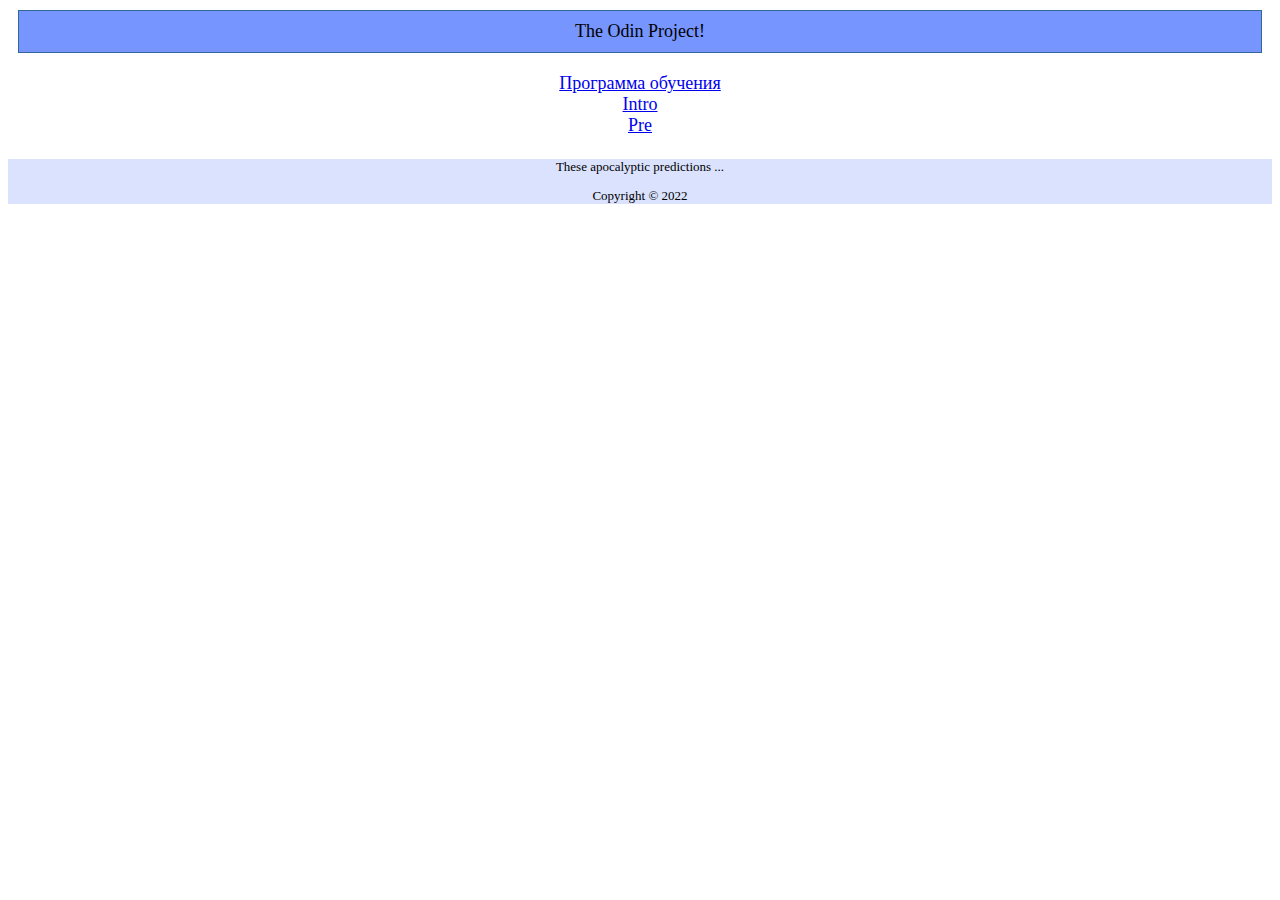
==== index.html @ 6a4e45c0 "Update" ====
<!DOCTYPE html>
<html lang="ru">

<head>
  <meta charset="utf-8">
  <title>The Odin Project</title>
  <link rel="stylesheet" type="text/css" href="css/style.css">
</head>

<body>
  
  <Header>
    <hl>The Odin Project!</hl>
    <!-- <p class="Byline">by Ray N. Carnation</p> -->
  </Header>

  <div class="Test1">
    <!-- <ul> -->
      <!-- <li><a href="templates/intro.html">Intro</a></li> -->
      <!-- <li><a href="templates/prere.html">Pre</a></li> -->
      <!-- <li><a href="Templates/Intro/Asking For Help/">Asking For help</a></li> -->
      <!-- <li><a href="#">Контакты</a></li> -->
    <!-- </ul> -->
    <a href="#">Программа обучения</a><br>
    <a href="templates/intro.html">Intro</a><br>
    <a href="templates/prere.html">Pre</a><br>
  </div>

  <footer class="Footer">
    <p class="Disclaimer">These apocalyptic predictions ...</p>
    <!-- <p> <a href="AboutUs.html">About Us</a> </p> -->
    <p>Copyright © 2022</p>
  </footer>

</body>

</html>
---- css/style.css ----
Header {
    background-color: #7695FE;
    border: thin #336699 solid;
    padding: 10px;
    margin: 10px;
    text-align: center;
    font-size: large;
    }

/* Форматируем все заголовки <h1> в элементе <div>
верхнего колонтитула (заголовок статьи). */
.Header h1 {
    margin: 0px;
    color: white;
    font-size: xx-large;
    }


.Test1 {
    padding: 10px;
    margin: 10px;
    text-align: center;
    font-size: large;
    }

footer {
    background-color: #dae2fd;
    /* border: thin #336699 solid; */
    /* padding: 10px; */
    /* margin: 10px; */
    text-align: center;
    font-size: small;
    }
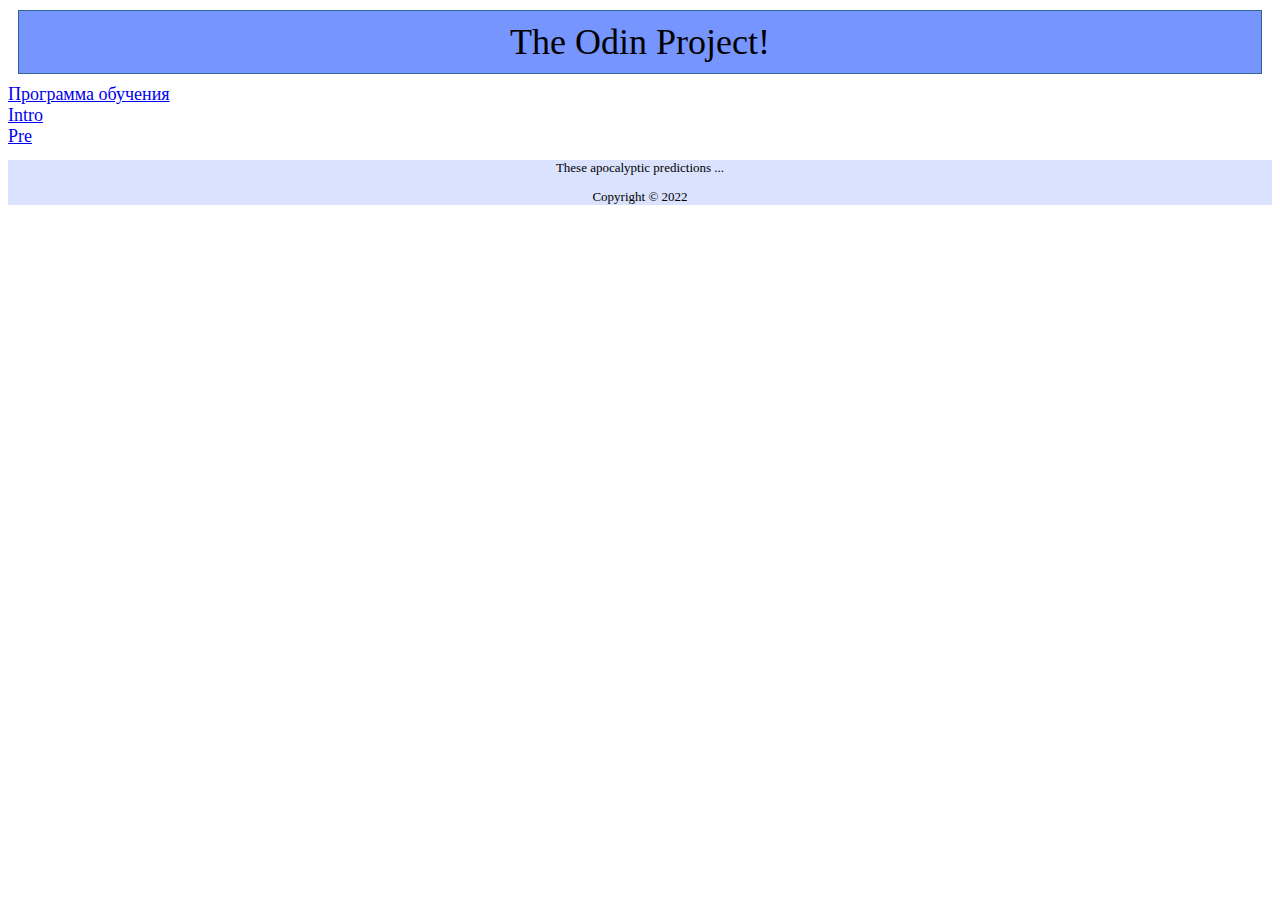
==== commit e05b8436: "Update" ====
--- a/index.html
+++ b/index.html
@@ -9,10 +9,10 @@
 
 <body>
   
-  <Header>
+  <header>
     <hl>The Odin Project!</hl>
     <!-- <p class="Byline">by Ray N. Carnation</p> -->
-  </Header>
+  </header>
 
   <div class="Test1">
     <!-- <ul> -->
@@ -21,9 +21,9 @@
       <!-- <li><a href="Templates/Intro/Asking For Help/">Asking For help</a></li> -->
       <!-- <li><a href="#">Контакты</a></li> -->
     <!-- </ul> -->
-    <a href="#">Программа обучения</a><br>
+    <p><a href="#">Программа обучения</a><br>
     <a href="templates/intro.html">Intro</a><br>
-    <a href="templates/prere.html">Pre</a><br>
+    <a href="templates/prere.html">Pre</a></p>
   </div>
 
   <footer class="Footer">
--- a/css/style.css
+++ b/css/style.css
@@ -1,26 +1,21 @@
-Header {
+header {
     background-color: #7695FE;
     border: thin #336699 solid;
     padding: 10px;
     margin: 10px;
     text-align: center;
-    font-size: large;
-    }
-
-/* Форматируем все заголовки <h1> в элементе <div>
-верхнего колонтитула (заголовок статьи). */
-.Header h1 {
-    margin: 0px;
-    color: white;
-    font-size: xx-large;
+    font-size: 36px;
+    font-family: Georgia, 'Times New Roman', Times, serif;
     }
 
 
-.Test1 {
-    padding: 10px;
-    margin: 10px;
-    text-align: center;
+.Test1 p {
+    /* padding: 10px; */
+    /* margin: 10px; */
+    text-align: left;
     font-size: large;
+    margin-top: 0;
+    margin-bottom: 0;
     }
 
 footer {
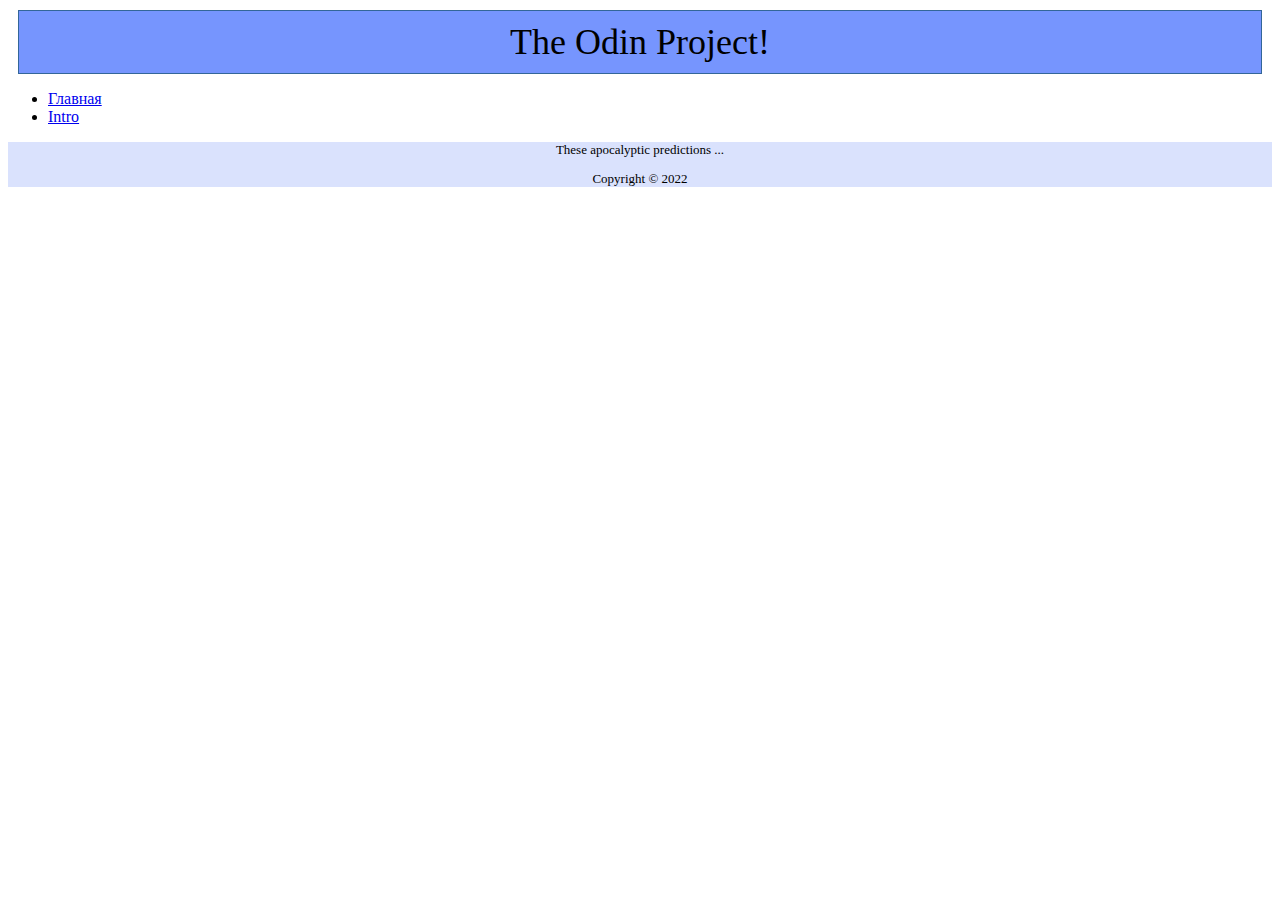
==== commit 5da5ff17: "Update" ====
--- a/index.html
+++ b/index.html
@@ -14,21 +14,13 @@
     <!-- <p class="Byline">by Ray N. Carnation</p> -->
   </header>
 
-  <div class="Test1">
-    <!-- <ul> -->
-      <!-- <li><a href="templates/intro.html">Intro</a></li> -->
-      <!-- <li><a href="templates/prere.html">Pre</a></li> -->
-      <!-- <li><a href="Templates/Intro/Asking For Help/">Asking For help</a></li> -->
-      <!-- <li><a href="#">Контакты</a></li> -->
-    <!-- </ul> -->
-    <p><a href="#">Программа обучения</a><br>
-    <a href="templates/intro.html">Intro</a><br>
-    <a href="templates/prere.html">Pre</a></p>
-  </div>
+  <ul class="mainNav">
+    <li><a href="#" class="homeLink">Главная</a></li>
+    <li><a href="/templates/intro.html" class="introLink">Intro</a></li>
+  </ul>
 
   <footer class="Footer">
     <p class="Disclaimer">These apocalyptic predictions ...</p>
-    <!-- <p> <a href="AboutUs.html">About Us</a> </p> -->
     <p>Copyright © 2022</p>
   </footer>
 
--- a/css/style.css
+++ b/css/style.css
@@ -7,7 +7,6 @@
     font-size: 36px;
     font-family: Georgia, 'Times New Roman', Times, serif;
     }
-
 
 .Test1 p {
     /* padding: 10px; */
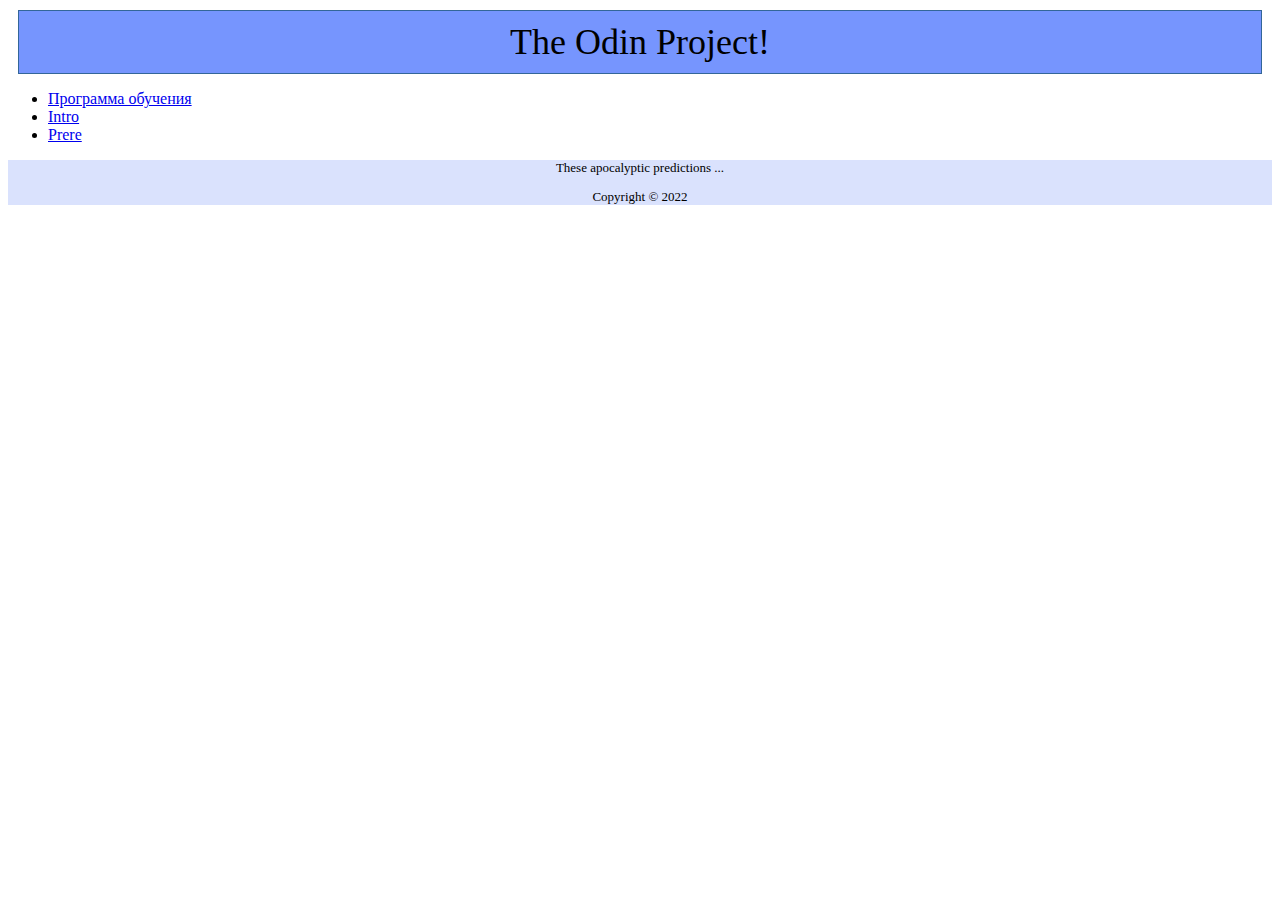
==== commit cbdad07f: "Update" ====
--- a/index.html
+++ b/index.html
@@ -15,8 +15,9 @@
   </header>
 
   <ul class="mainNav">
-    <li><a href="#" class="homeLink">Главная</a></li>
-    <li><a href="/templates/intro.html" class="introLink">Intro</a></li>
+    <li><a href="#" class="homeLink">Программа обучения</a></li>
+    <li><a href="./templates/intro.html" class="introLink">Intro</a></li>
+    <li><a href="./templates/prere.html" class="prereLink">Prere</a></li>
   </ul>
 
   <footer class="Footer">
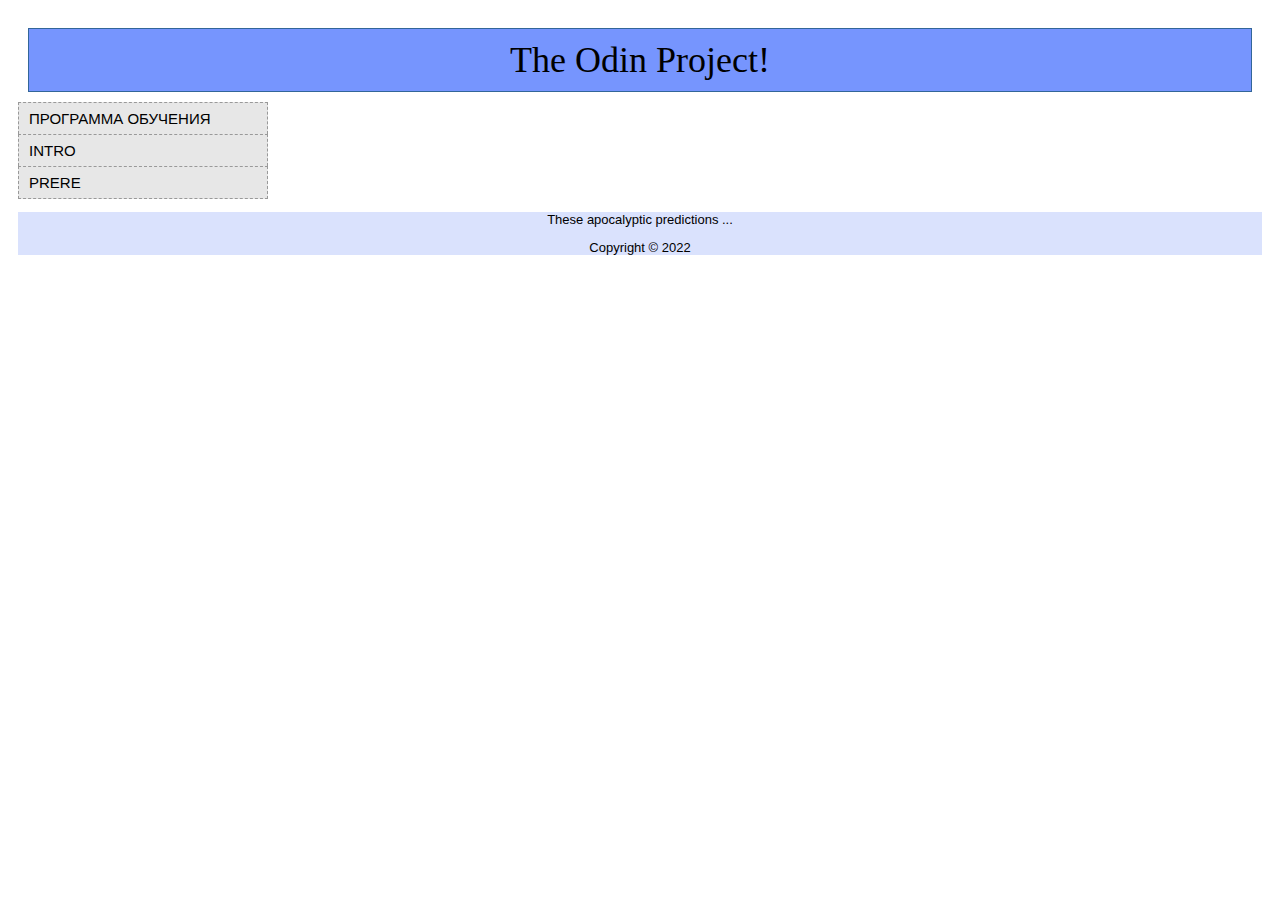
==== commit e35abfed: "Update" ====
--- a/index.html
+++ b/index.html
@@ -3,7 +3,7 @@
 
 <head>
   <meta charset="utf-8">
-  <title>The Odin Project</title>
+  <title>The Odin Project!</title>
   <link rel="stylesheet" type="text/css" href="css/style.css">
 </head>
 
--- a/css/style.css
+++ b/css/style.css
@@ -1,3 +1,43 @@
+/* БАЗОВЫЙ */
+body {
+	font: 62.5% Verdana, Arial, Helvetica, sans-serif;
+	padding: 10px;
+}
+
+/* Прямоугольники вокруг меню */
+.mainNav {
+  margin: 0;
+  padding: 0;
+  list-style: none;
+  width: 250px;
+}
+
+/* последняя граница */
+.mainNav li:last-of-type a {
+  border-bottom: 1px dashed #999;
+}
+.mainNav a {
+  color: #000;
+  font-size: 15px;
+  text-transform: uppercase;
+  text-decoration: none;
+  border: 1px dashed #999;
+  border-bottom: none;
+  padding: 7px 5px 7px 10px;
+  display: block;
+  background-color: #E7E7E7;
+  background-image: url(images/nav.png);
+  background-repeat: no-repeat;
+  background-position: 0 2px;
+}
+
+/* Анимация при наведении мышки */
+.mainNav a:hover {
+  /* font-weight: bold; */
+  background-color: #B2F511;
+  background-position: 3px 50%;
+}
+
 header {
     background-color: #7695FE;
     border: thin #336699 solid;
@@ -8,15 +48,6 @@
     font-family: Georgia, 'Times New Roman', Times, serif;
     }
 
-.Test1 p {
-    /* padding: 10px; */
-    /* margin: 10px; */
-    text-align: left;
-    font-size: large;
-    margin-top: 0;
-    margin-bottom: 0;
-    }
-
 footer {
     background-color: #dae2fd;
     /* border: thin #336699 solid; */
@@ -24,4 +55,8 @@
     /* margin: 10px; */
     text-align: center;
     font-size: small;
-    }+    }
+
+.mainLink {
+  background-color: red;
+}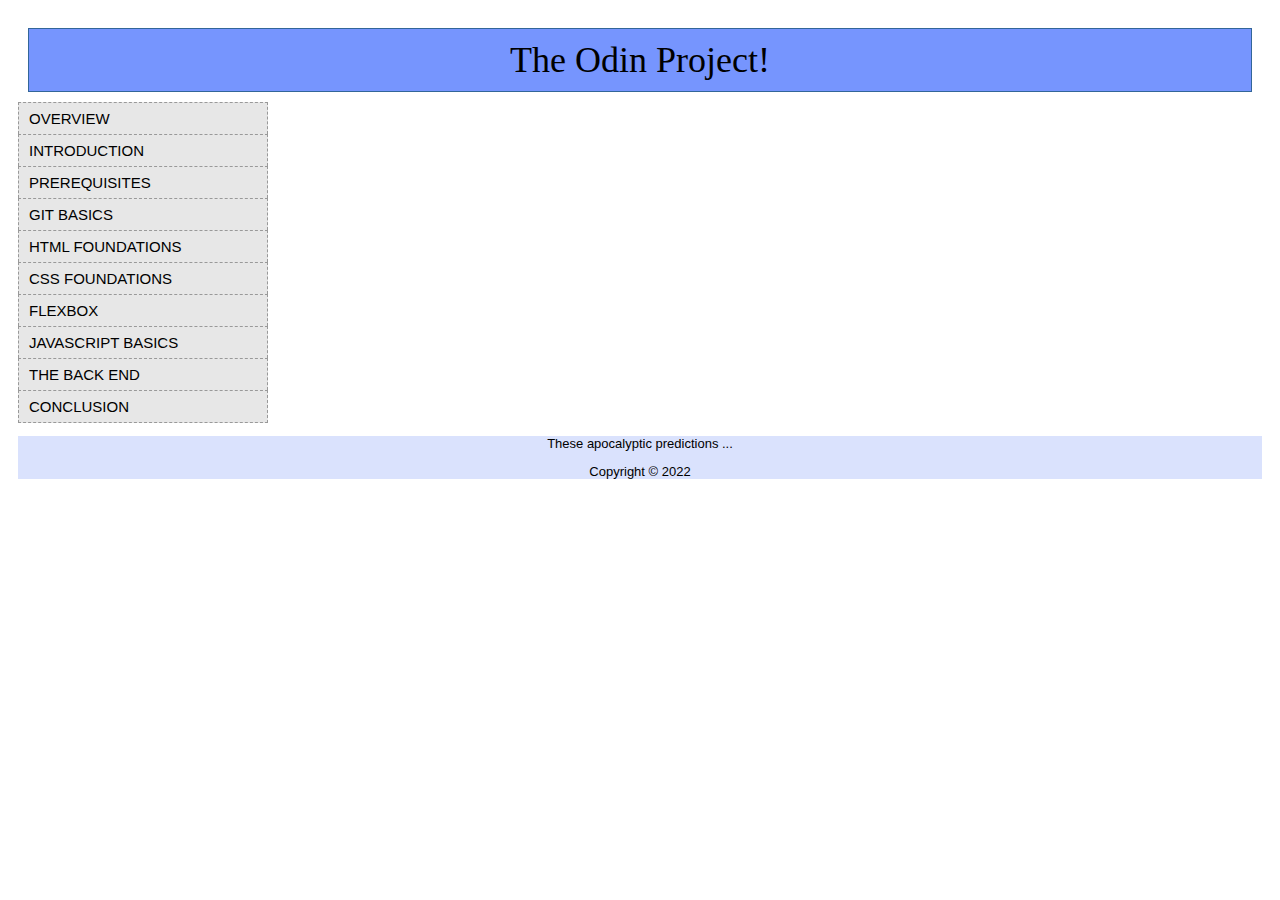
==== commit 896c19a7: "Update" ====
--- a/index.html
+++ b/index.html
@@ -15,9 +15,16 @@
   </header>
 
   <ul class="mainNav">
-    <li><a href="#" class="homeLink">Программа обучения</a></li>
-    <li><a href="./templates/intro.html" class="introLink">Intro</a></li>
-    <li><a href="./templates/prere.html" class="prereLink">Prere</a></li>
+    <li><a href="./Pdf/overview.pdf" class="homeLink">Overview</a></li>
+    <li><a href="./templates/intro.html" class="introLink">Introduction</a></li>
+    <li><a href="./templates/prere.html" class="prereLink">Prerequisites</a></li>
+    <li><a href="./templates/git.html" class="prereLink">Git Basics</a></li>
+    <li><a href="./templates/html.html" class="prereLink">HTML Foundations</a></li>
+    <li><a href="./templates/css.html" class="prereLink">CSS Foundations</a></li>
+    <li><a href="./templates/flex.html" class="prereLink">Flexbox</a></li>
+    <li><a href="./templates/java.html" class="prereLink">JavaScript Basics</a></li>
+    <li><a href="./templates/back.html" class="prereLink">The Back End</a></li>
+    <li><a href="./templates/conc.html" class="prereLink">Conclusion</a></li>
   </ul>
 
   <footer class="Footer">
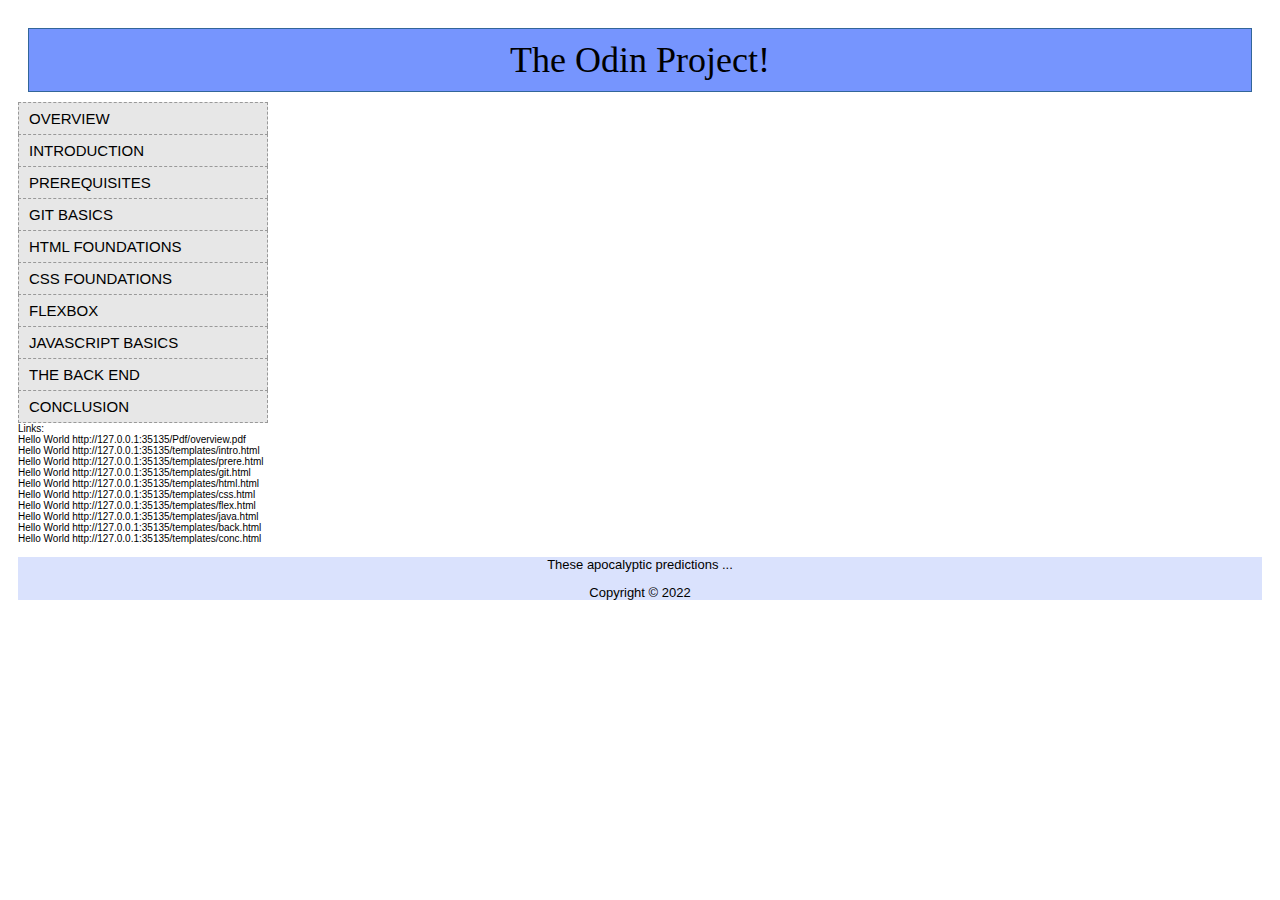
==== commit 06cd0c83: "Udpate improvement" ====
--- a/index.html
+++ b/index.html
@@ -15,7 +15,7 @@
   </header>
 
   <ul class="mainNav">
-    <li><a href="./Pdf/overview.pdf" class="homeLink">Overview</a></li>
+    <li><a id="mylink" href="./Pdf/overview.pdf" class="homeLink">Overview</a></li>
     <li><a href="./templates/intro.html" class="introLink">Introduction</a></li>
     <li><a href="./templates/prere.html" class="prereLink">Prerequisites</a></li>
     <li><a href="./templates/git.html" class="prereLink">Git Basics</a></li>
@@ -27,6 +27,19 @@
     <li><a href="./templates/conc.html" class="prereLink">Conclusion</a></li>
   </ul>
 
+  <script type="text/javascript">
+    url=document.links.mylink.href
+    document.write("Links:"+"<br>")
+    for (let i = 0; i < document.links.length; i++) {
+      document.write("Hello World " + document.links[i] + "<br>")
+      console.log.url
+    }
+  </script>
+
+  <noscript>
+    Your browser doesn't support or has disabled JavaScript
+  </noscript>
+
   <footer class="Footer">
     <p class="Disclaimer">These apocalyptic predictions ...</p>
     <p>Copyright © 2022</p>
